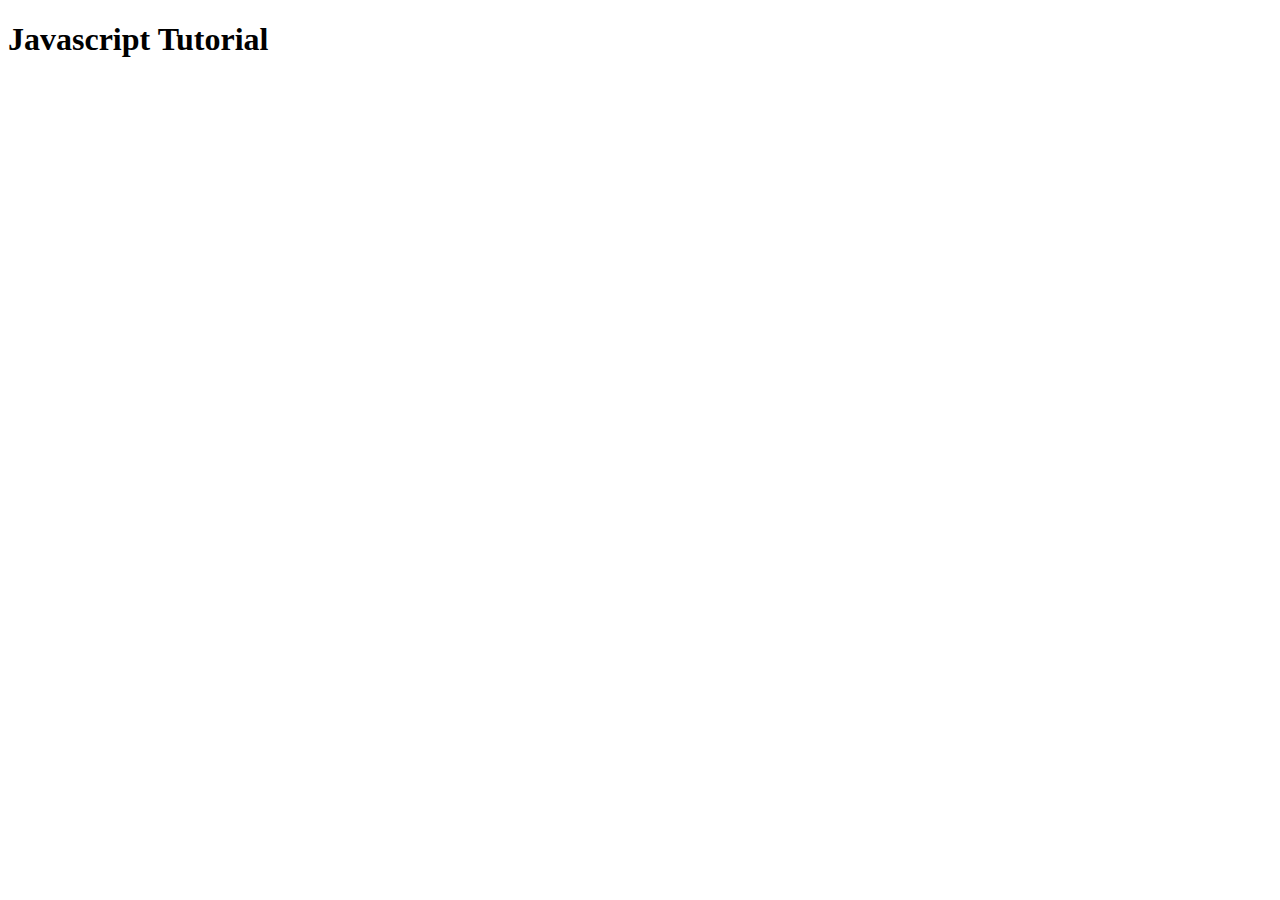
==== 27-functions/tutorial/index.html @ 2f48960b "ok" ====
<!DOCTYPE html>
<html lang="en">
  <head>
    <meta charset="UTF-8" />
    <meta name="viewport" content="width=device-width, initial-scale=1.0" />
    <title>Javascript Basics</title>
  </head>
  <body>
    <h1>Javascript Tutorial</h1>
    <script src="./app.js"></script>
  </body>
</html>
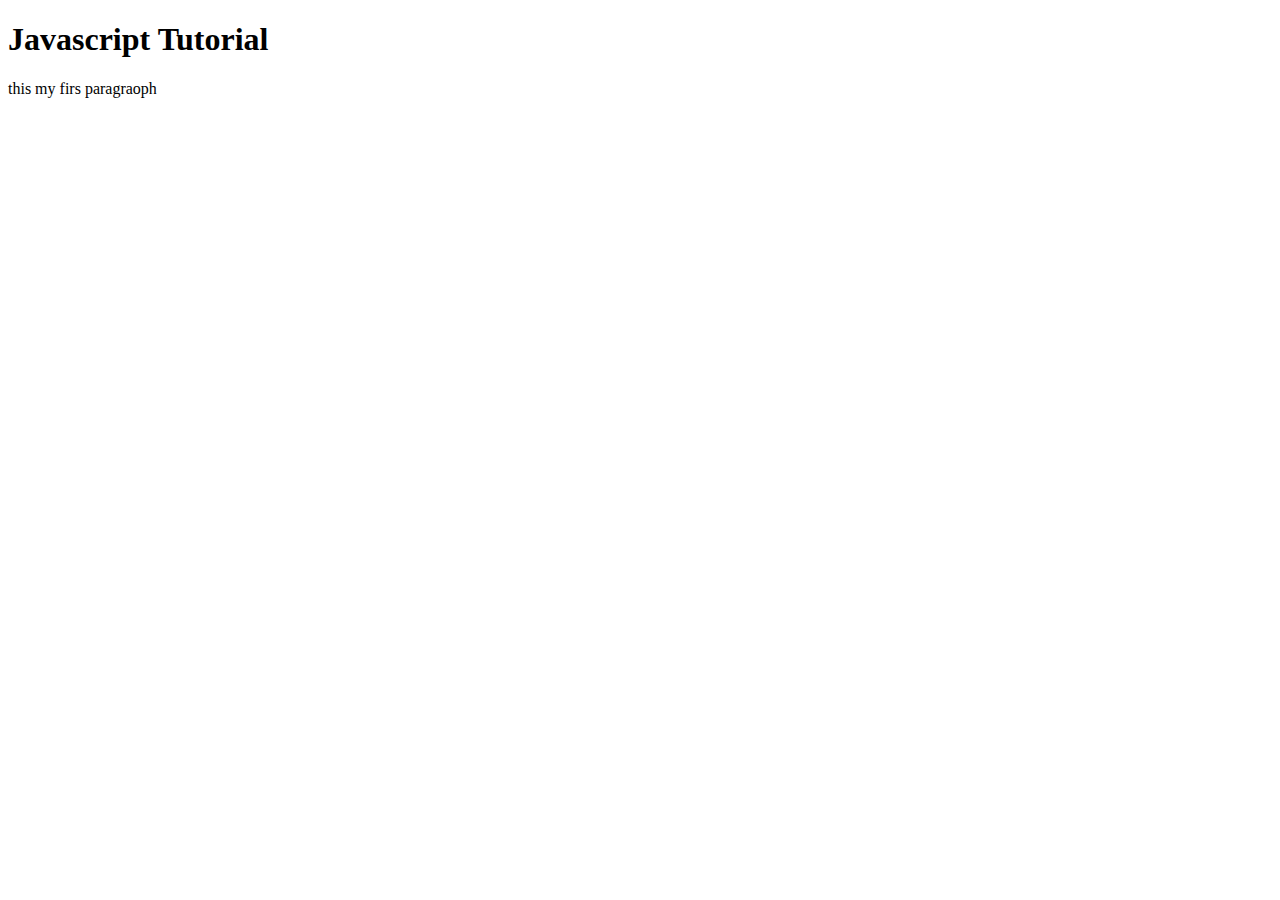
==== commit 8a5f780d: "paragraphadded" ====
--- a/27-functions/tutorial/index.html
+++ b/27-functions/tutorial/index.html
@@ -3,10 +3,11 @@
   <head>
     <meta charset="UTF-8" />
     <meta name="viewport" content="width=device-width, initial-scale=1.0" />
-    <title>Javascript Basics</title>
+    <title>Javascript ABSiisaufg</title>
   </head>
   <body>
     <h1>Javascript Tutorial</h1>
+    <P>this my firs paragraoph</P>
     <script src="./app.js"></script>
   </body>
 </html>
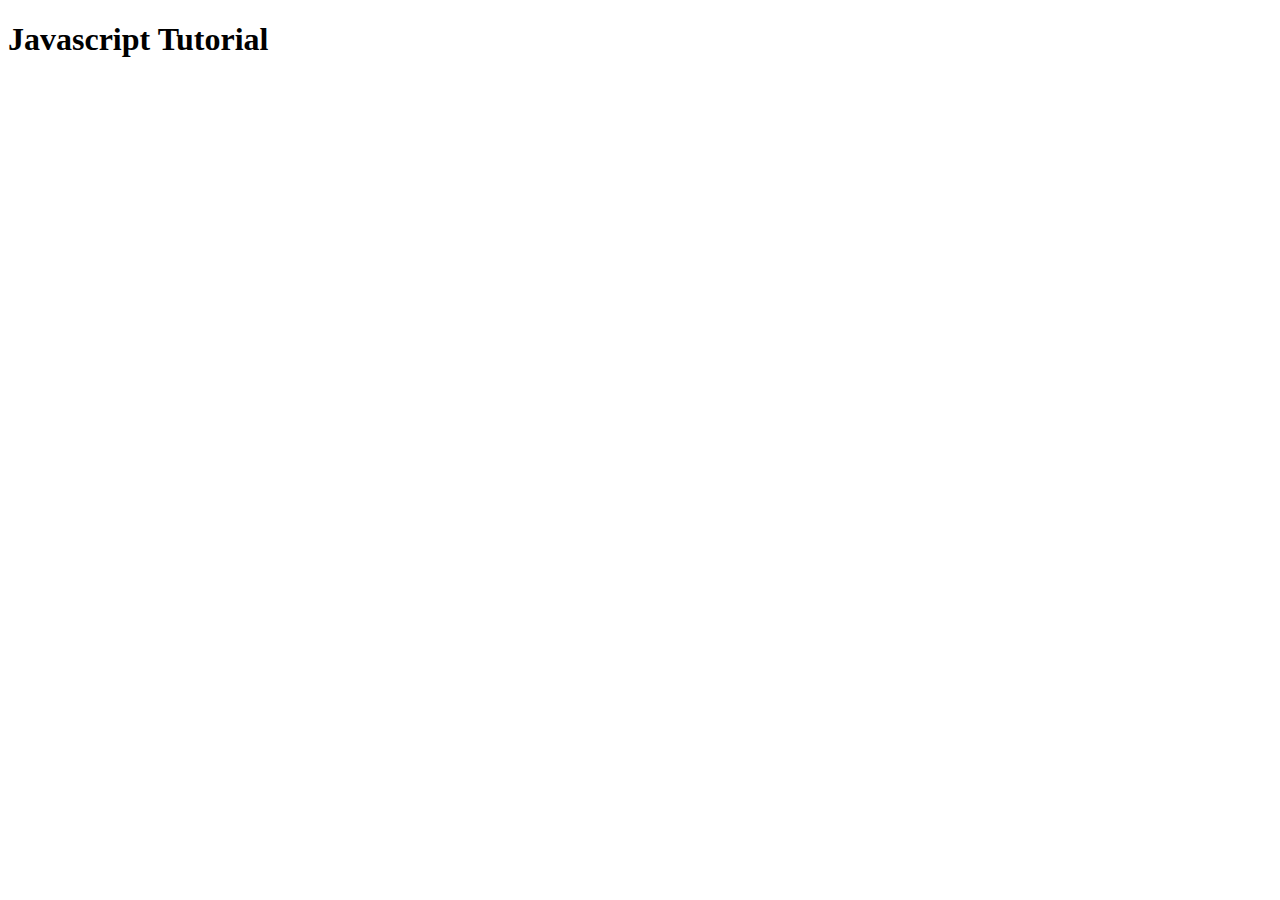
==== commit 74724073: "a" ====
--- a/27-functions/tutorial/index.html
+++ b/27-functions/tutorial/index.html
@@ -7,7 +7,7 @@
   </head>
   <body>
     <h1>Javascript Tutorial</h1>
-    <P>this my firs paragraoph</P>
+    <!-- <P>this my firs paragraoph</P> -->
     <script src="./app.js"></script>
   </body>
 </html>
